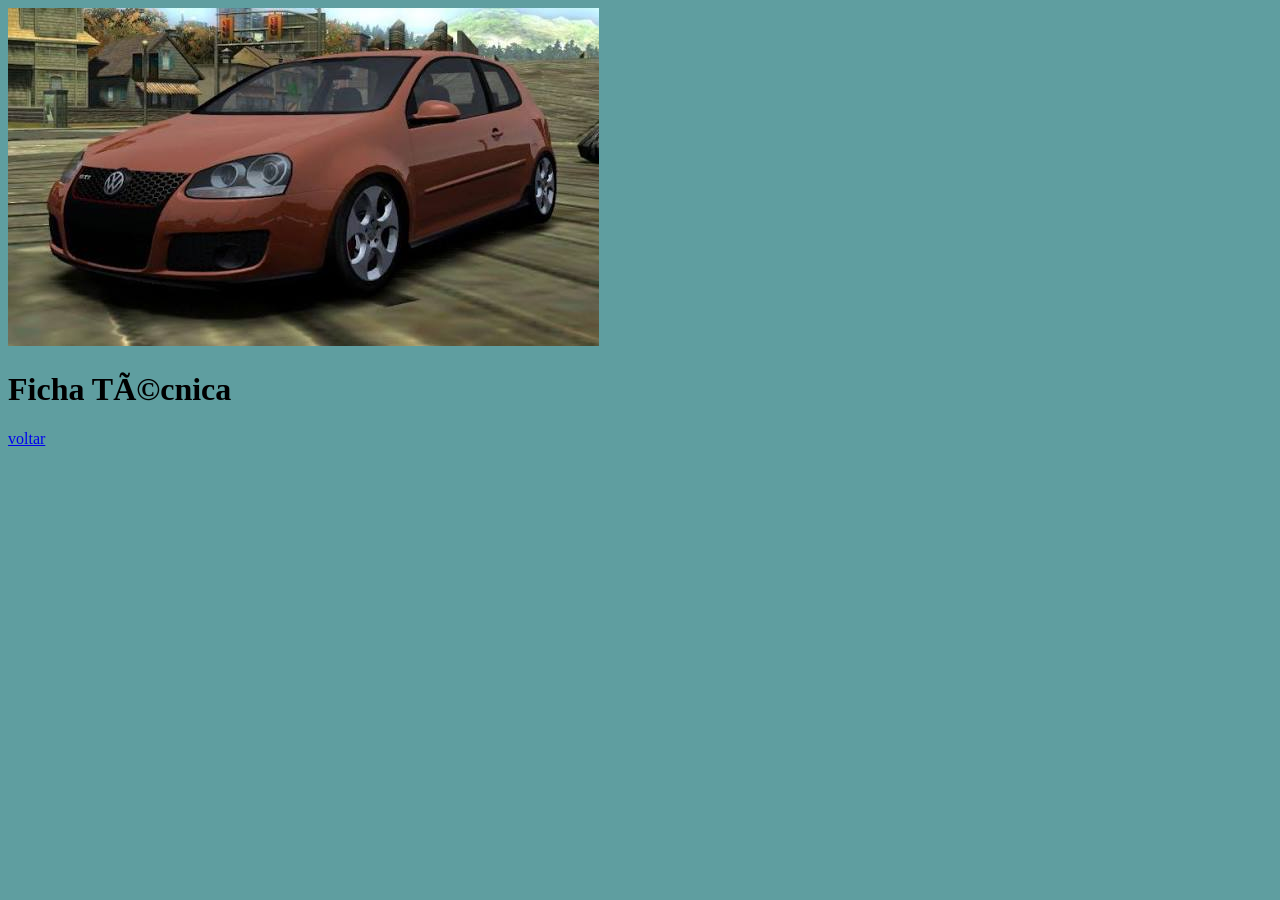
==== golf.html @ 66120f41 "atualizado" ====
<!DOCTYPE html>
<html lang="pt-br>
<head>
    <meta charset="UTF-8">
    <meta name="viewport" content="width=device-width, initial-scale=1.0">
    <title>Golf</title>
    <style>
        body {
            background-color: cadetblue;
        }
    </style>
</head>

<header>
    <picture>
        <source media="(max-width: 300px )" srcset="imagens/golf.jfif" type="image/jfif">
        
        <img src="imagens/golf.jfif" alt="image flevivel">
    </picture>
    
</header>
<body>
    <h1>Ficha Técnica</h1>
    <a href="index.html" rel="prev">voltar</a>
</body>
</html>
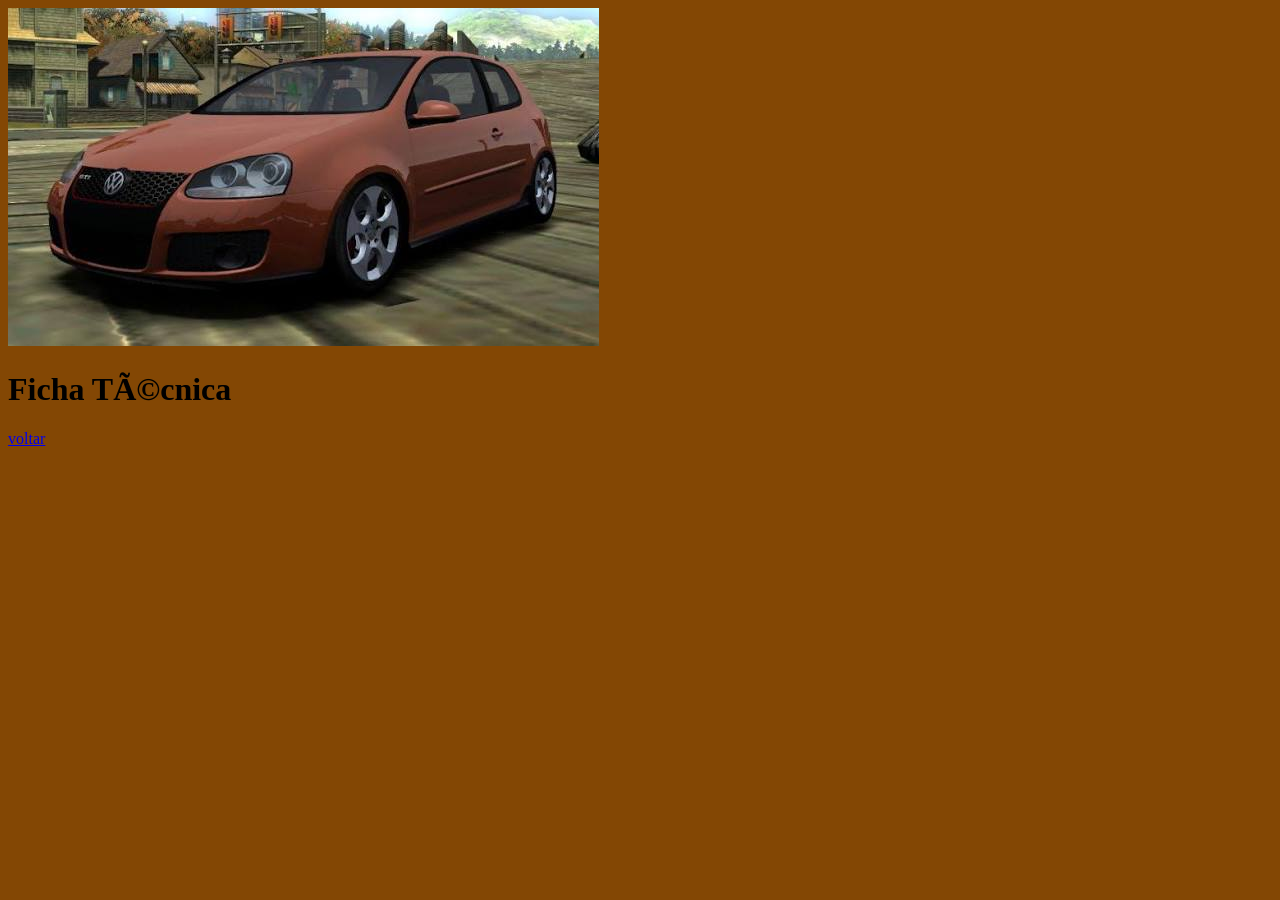
==== commit 3b82bf30: "body atualizado" ====
--- a/golf.html
+++ b/golf.html
@@ -6,7 +6,7 @@
     <title>Golf</title>
     <style>
         body {
-            background-color: cadetblue;
+            background-color: rgb(131, 71, 4);
         }
     </style>
 </head>
